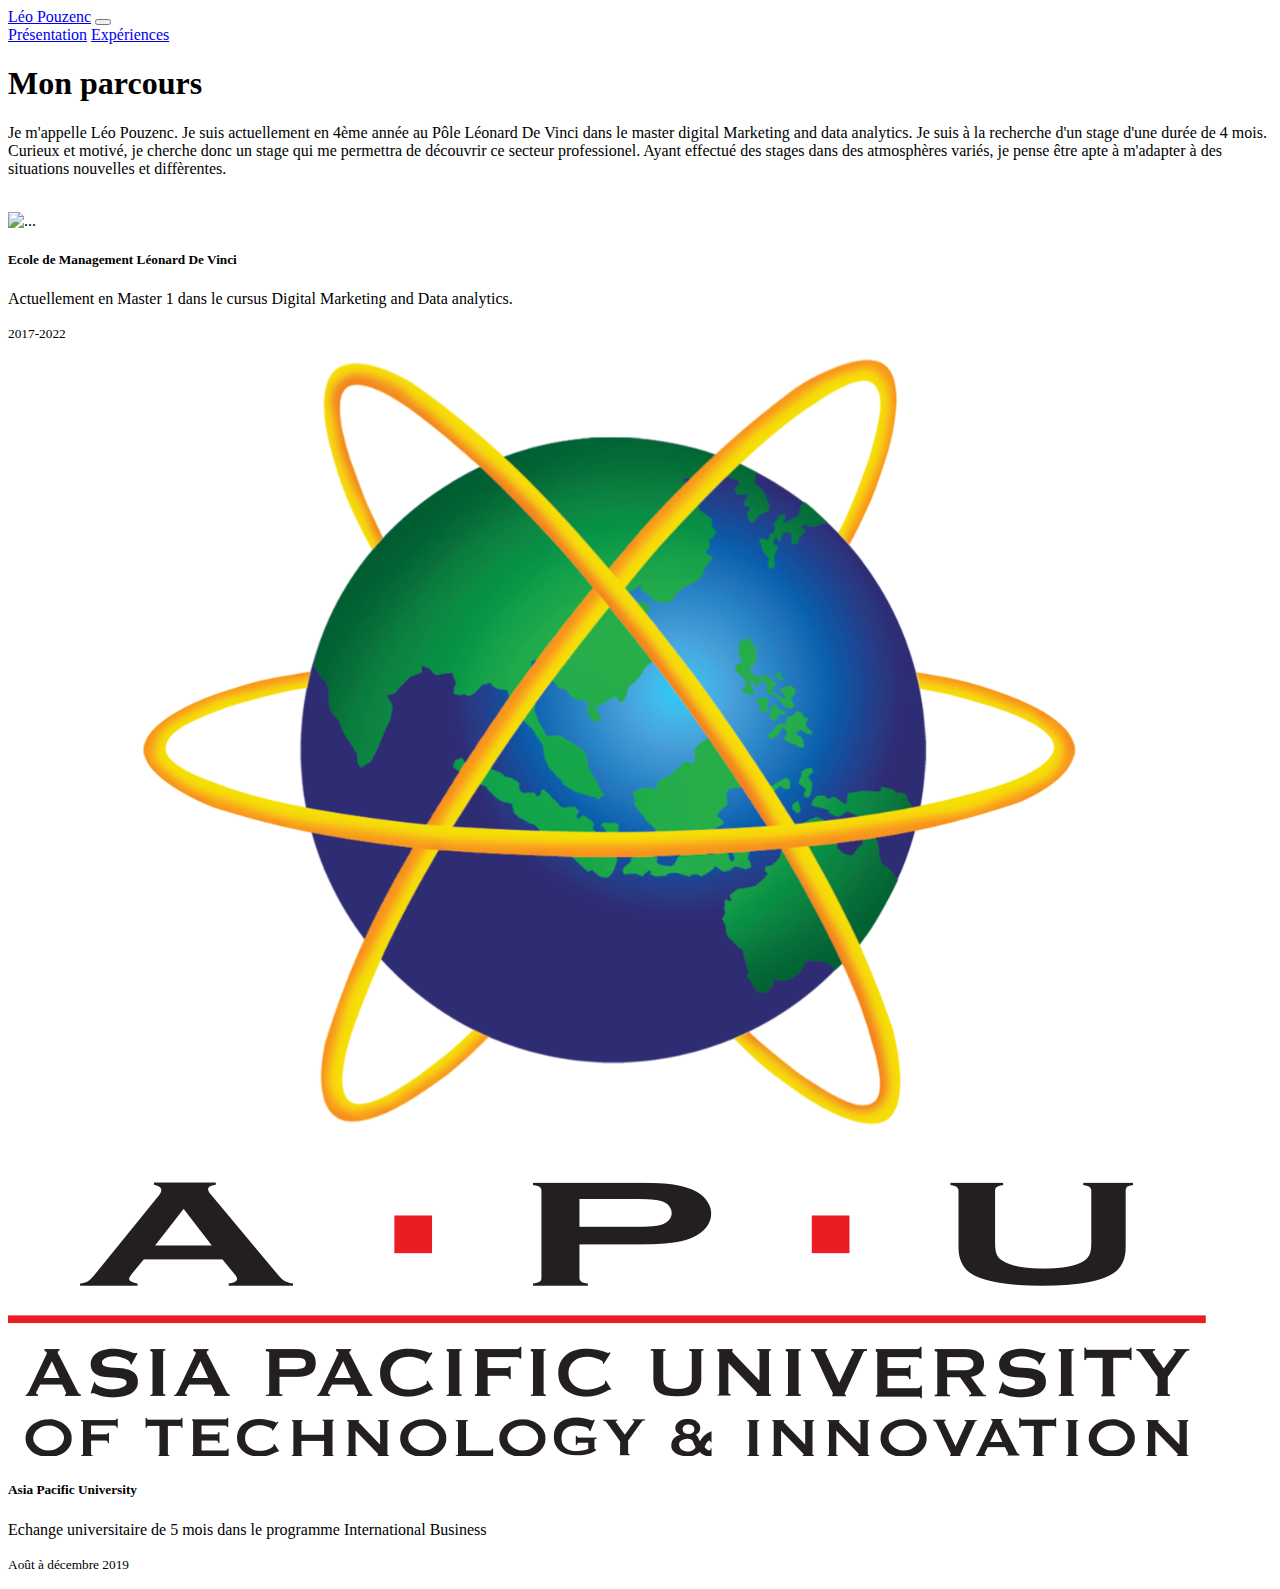
==== index.html @ 60fc3088 "test2" ====
<!DOCTYPE html>  
<html>   
<head>     
<meta charset="utf-8">     
<title>Léo Pouzenc</title>
<meta name="viewport" content="width=device-width, initial-scale=1.0">
<link href="https://cdn.jsdelivr.net/npm/bootstrap@5.0.0-beta1/dist/css/bootstrap.min.css" rel="stylesheet" integrity="sha384-giJF6kkoqNQ00vy+HMDP7azOuL0xtbfIcaT9wjKHr8RbDVddVHyTfAAsrekwKmP1" crossorigin="anonymous"> 
<link rel="stylesheet" type="text/css" href="CSS/style.css">
</head> 

<body> 
<nav class="navbar navbar-expand-lg navbar-light bg-light">
  <div class="container-fluid">
    <a class="navbar-brand" href="#">Léo Pouzenc</a>
    <button class="navbar-toggler" type="button" data-bs-toggle="collapse" data-bs-target="#navbarNavAltMarkup" aria-controls="navbarNavAltMarkup" aria-expanded="false" aria-label="Toggle navigation">
      <span class="navbar-toggler-icon"></span>
    </button>
    <div class="collapse navbar-collapse" id="navbarNavAltMarkup">
      <div class="navbar-nav">
        <a class="nav-link active" aria-current="page" href="index.html">Présentation</a>
        <a class="nav-link" href="experience.html">Expériences</a>
      </div>
    </div>
  </div>
</nav>

<div class="banner">
  <div class="banner-content">
    <h1>Mon parcours</h1>
    <p>Je m'appelle Léo Pouzenc. Je suis actuellement en 4ème année au Pôle Léonard De Vinci dans le master digital Marketing and data analytics. Je suis à la recherche d'un stage d'une durée de 4 mois. Curieux et motivé, je cherche donc un stage qui me permettra de découvrir ce secteur professionel. Ayant effectué des stages dans des atmosphères variés, je pense être apte à m'adapter à des situations nouvelles et diffèrentes. </p>
  </div>
</div>

<br>

<div class="card1" >
	<div class="card mb-3" style="max-width: 540px;">
	  <div class="row g-0">
	    <div class="col-md-4">
	      <img src="image/école.png" alt="...">
	    </div>
	    <div class="col-md-8">
	      <div class="card-body">
	        <h5 class="card-title">Ecole de Management Léonard De Vinci</h5>
	        <p class="card-text">Actuellement en Master 1 dans le cursus Digital Marketing and Data analytics.</p>
	        <p class="card-text"><small class="text-muted">2017-2022</small></p>
	      </div>
	    </div>
	  </div>
	</div>

	<div class="card mb-3" style="max-width: 540px;">
	  <div class="row g-0">
	    <div class="col-md-4">
	      <img src="Image/apu.png" alt="...">
	    </div>
	    <div class="col-md-8">
	      <div class="card-body">
	        <h5 class="card-title">Asia Pacific University</h5>
	        <p class="card-text">Echange universitaire de 5 mois dans le programme International Business</p>
	        <p class="card-text"><small class="text-muted">Août à décembre 2019</small></p>
	      </div>
	    </div>
	  </div>
	</div>
</div>


<script src="https://cdn.jsdelivr.net/npm/bootstrap@5.0.0-beta1/dist/js/bootstrap.bundle.min.js" integrity="sha384-ygbV9kiqUc6oa4msXn9868pTtWMgiQaeYH7/t7LECLbyPA2x65Kgf80OJFdroafW" crossorigin="anonymous"></script>
</body> 
</html> <!-- end of file -->
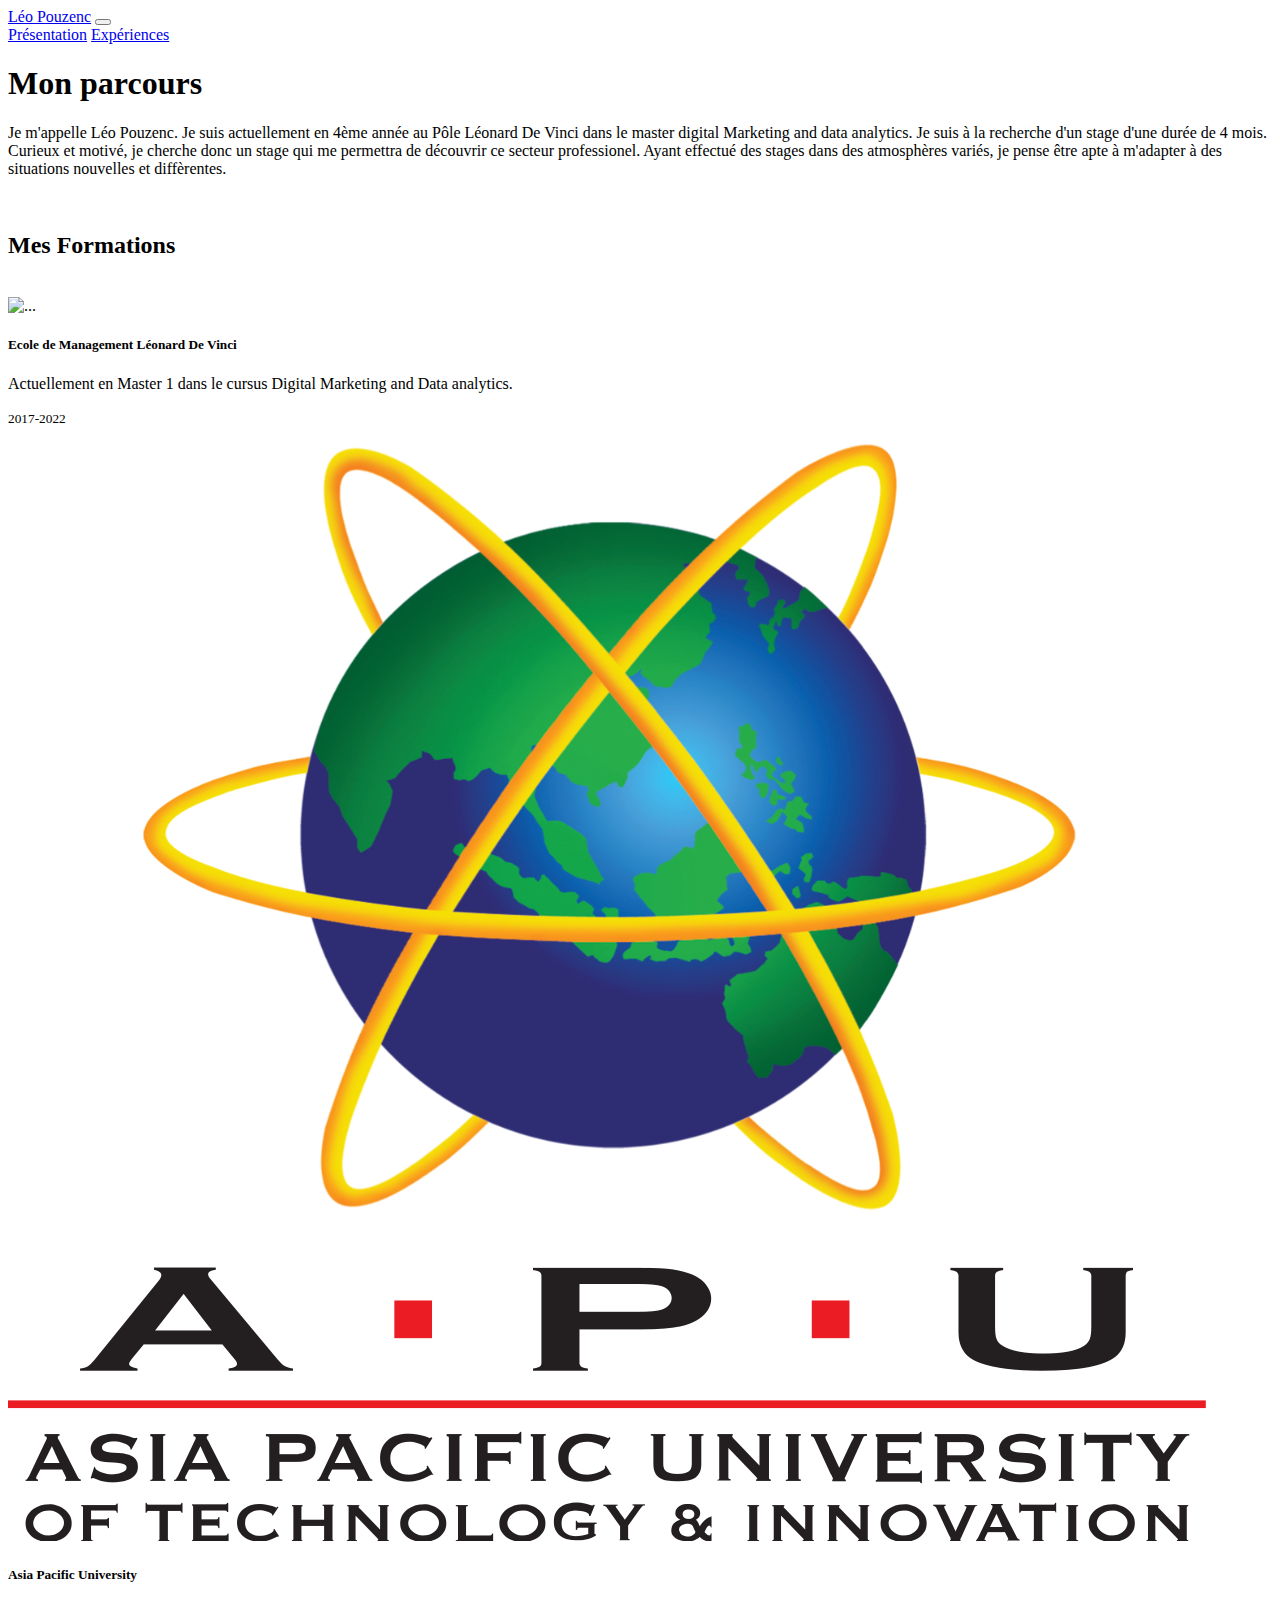
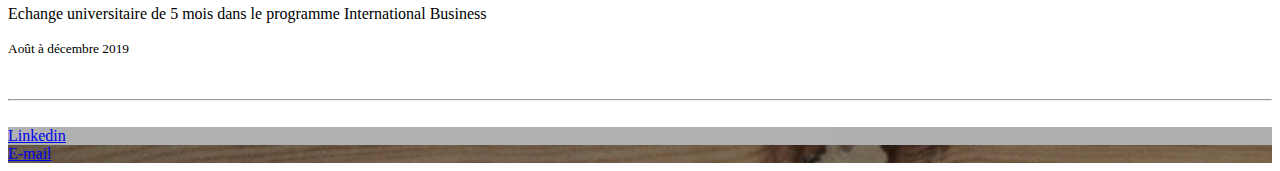
==== commit a0b4ea3a: "Mon premier commit" ====
--- a/index.html
+++ b/index.html
@@ -30,6 +30,10 @@
     <p>Je m'appelle Léo Pouzenc. Je suis actuellement en 4ème année au Pôle Léonard De Vinci dans le master digital Marketing and data analytics. Je suis à la recherche d'un stage d'une durée de 4 mois. Curieux et motivé, je cherche donc un stage qui me permettra de découvrir ce secteur professionel. Ayant effectué des stages dans des atmosphères variés, je pense être apte à m'adapter à des situations nouvelles et diffèrentes. </p>
   </div>
 </div>
+
+<br>
+
+<h2>Mes Formations</h2>
 
 <br>
 
@@ -66,6 +70,21 @@
 </div>
 
 
+<br>
+<hr>
+<br>
+
+	<div class="cards">
+   <div class="card-element" style="background-image: linear-gradient(rgba(0,0,0,0.3), rgba(0,0,0,0.3)), url(Image/linkedin.jpg)">
+    <a href="https://www.linkedin.com/in/l%C3%A9o-pouzenc-411971152/">Linkedin</a>
+  </div>
+
+  <div class="card-element" style="background-image: linear-gradient(rgba(0,0,0,0.3), rgba(0,0,0,0.3)), url(Image/mail.jpg)">
+    <a href="mailto:leo.pouzenc@edu.devinci.fr">E-mail</a>
+  </div>
+</div>
+
+
 <script src="https://cdn.jsdelivr.net/npm/bootstrap@5.0.0-beta1/dist/js/bootstrap.bundle.min.js" integrity="sha384-ygbV9kiqUc6oa4msXn9868pTtWMgiQaeYH7/t7LECLbyPA2x65Kgf80OJFdroafW" crossorigin="anonymous"></script>
 </body> 
 </html> <!-- end of file -->